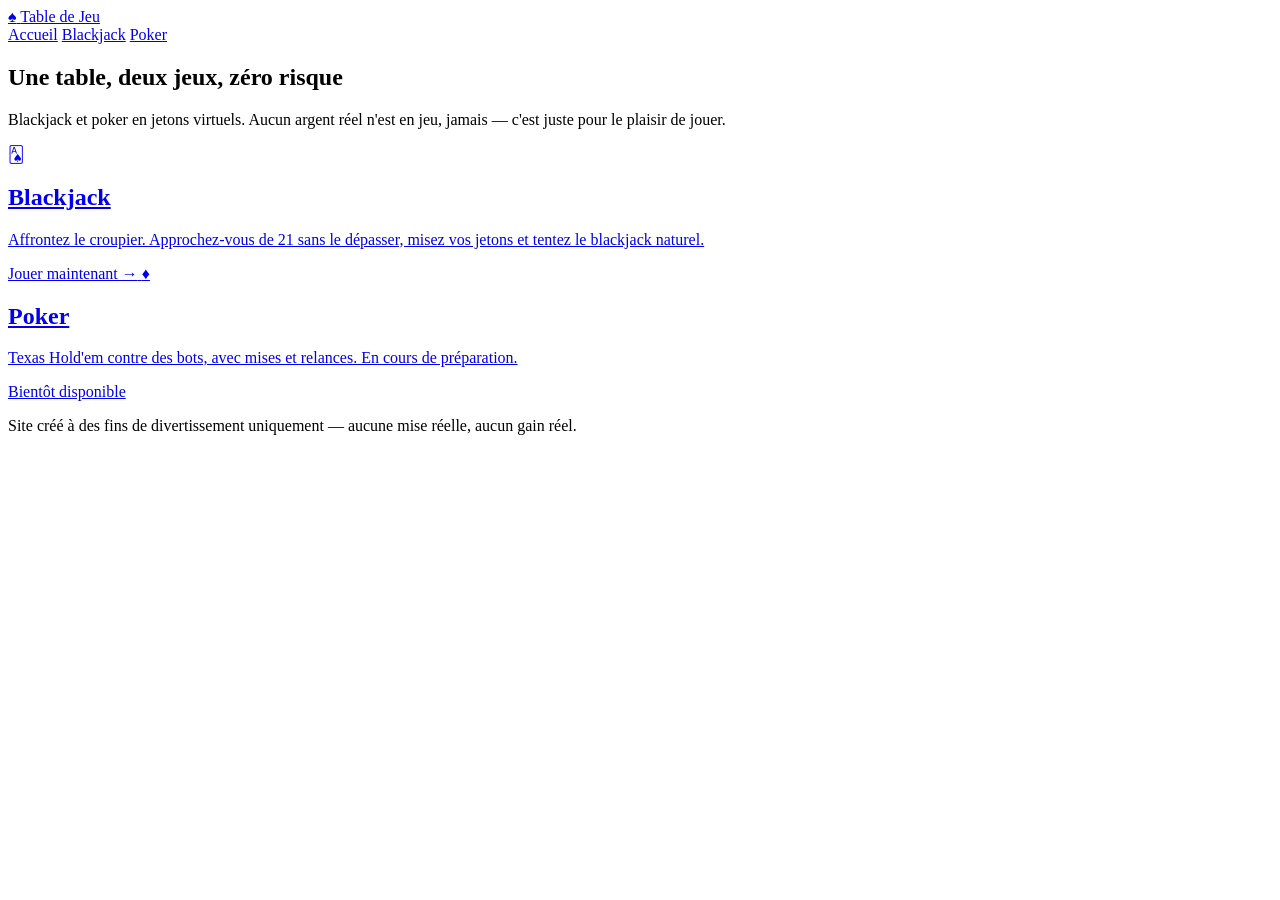
==== index.html @ 3ae1bedb "Add files via upload" ====
<!DOCTYPE html>
<html lang="fr">
<head>
<meta charset="UTF-8" />
<meta name="viewport" content="width=device-width, initial-scale=1.0" />
<title>Table de Jeu — jouez pour le plaisir</title>
<meta name="description" content="Jouez au blackjack (et bientôt au poker) avec des jetons virtuels, sans argent réel." />
<link rel="icon" href="data:image/svg+xml,<svg xmlns=%22http://www.w3.org/2000/svg%22 viewBox=%220 0 100 100%22><text y=%22.9em%22 font-size=%2290%22>🃏</text></svg>" />
<link rel="preconnect" href="https://fonts.googleapis.com" />
<link rel="preconnect" href="https://fonts.gstatic.com" crossorigin />
<link href="https://fonts.googleapis.com/css2?family=Fraunces:wght@600;700;900&family=Work+Sans:wght@400;500;600&display=swap" rel="stylesheet" />
<link rel="stylesheet" href="css/style.css" />
</head>
<body>

<header class="site-header">
  <a href="index.html" class="brand">
    <span class="brand-mark">♠</span>
    <span class="brand-name">Table de Jeu</span>
  </a>
  <nav class="site-nav">
    <a href="index.html" aria-current="page">Accueil</a>
    <a href="blackjack.html">Blackjack</a>
    <a href="poker.html">Poker</a>
  </nav>
</header>

<main>
  <section class="hero">
    <h1>Une table, deux jeux, zéro risque</h1>
    <p>
      Blackjack et poker en <span class="jetons">jetons virtuels</span>.
      Aucun argent réel n'est en jeu, jamais — c'est juste pour le plaisir de jouer.
    </p>
  </section>

  <section class="grille-jeux">
    <a href="blackjack.html" class="carte-jeu">
      <span class="symbole">🂡</span>
      <h2>Blackjack</h2>
      <p>Affrontez le croupier. Approchez-vous de 21 sans le dépasser, misez vos jetons et tentez le blackjack naturel.</p>
      <span class="statut">Jouer maintenant →</span>
    </a>

    <a href="poker.html" class="carte-jeu desactivee">
      <span class="symbole">♦</span>
      <h2>Poker</h2>
      <p>Texas Hold'em contre des bots, avec mises et relances. En cours de préparation.</p>
      <span class="statut">Bientôt disponible</span>
    </a>
  </section>
</main>

<p class="pied">Site créé à des fins de divertissement uniquement — aucune mise réelle, aucun gain réel.</p>

</body>
</html>
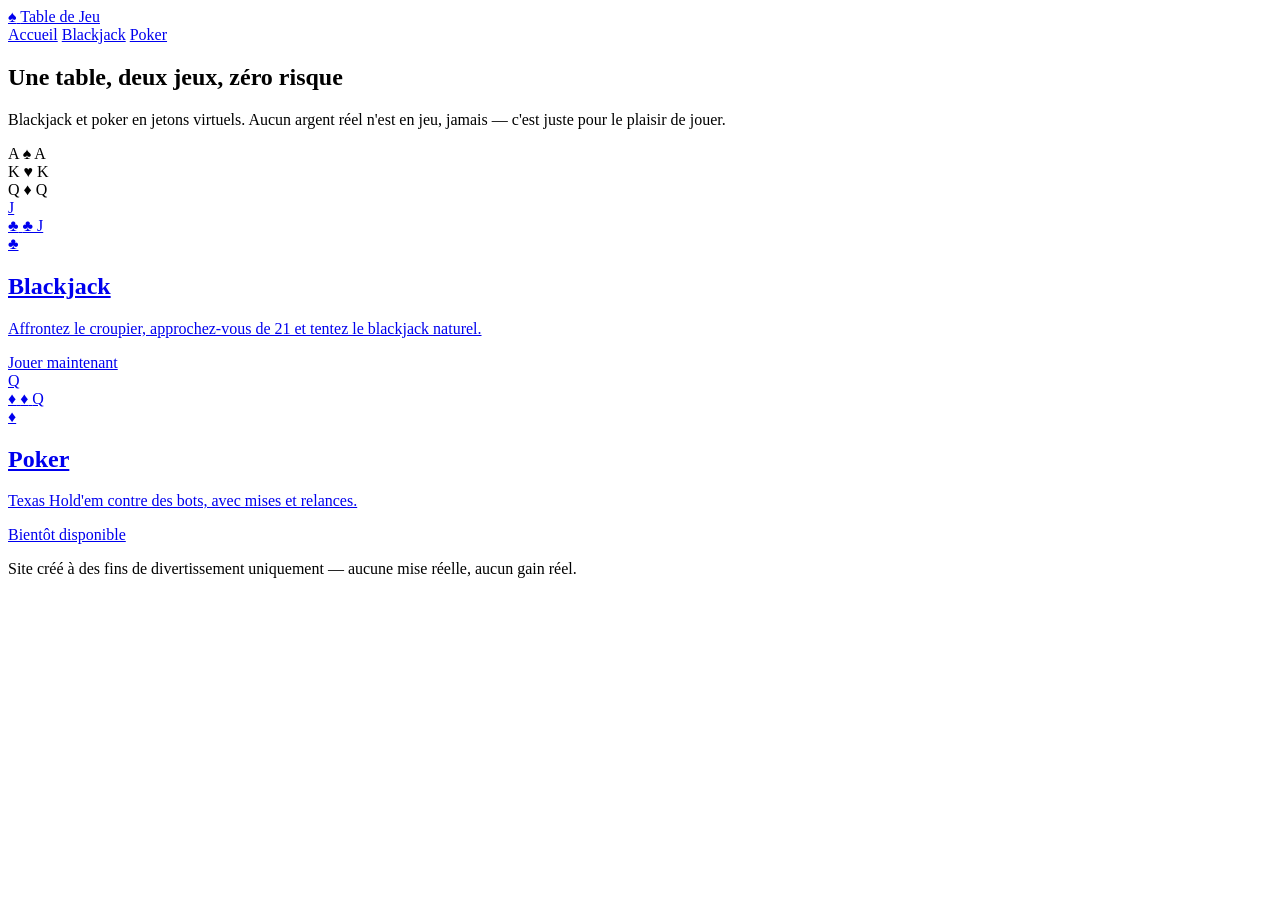
==== commit 62b07d3e: "Add files via upload" ====
--- a/index.html
+++ b/index.html
@@ -26,27 +26,65 @@
 </header>
 
 <main>
-  <section class="hero">
-    <h1>Une table, deux jeux, zéro risque</h1>
-    <p>
-      Blackjack et poker en <span class="jetons">jetons virtuels</span>.
-      Aucun argent réel n'est en jeu, jamais — c'est juste pour le plaisir de jouer.
-    </p>
+  <section class="hero-grid">
+    <div class="hero-texte">
+      <h1>Une table, deux jeux, zéro risque</h1>
+      <p>
+        Blackjack et poker en <span class="jetons">jetons virtuels</span>.
+        Aucun argent réel n'est en jeu, jamais — c'est juste pour le plaisir de jouer.
+      </p>
+    </div>
+
+    <div class="hero-eventail" aria-hidden="true">
+      <div class="eventail-pivot eventail-pivot-1">
+        <div class="carte-eventail">
+          <span class="rang-haut">A</span>
+          <span class="symbole-centre">♠</span>
+          <span class="rang-bas">A</span>
+        </div>
+      </div>
+      <div class="eventail-pivot eventail-pivot-2">
+        <div class="carte-eventail rouge">
+          <span class="rang-haut">K</span>
+          <span class="symbole-centre">♥</span>
+          <span class="rang-bas">K</span>
+        </div>
+      </div>
+      <div class="eventail-pivot eventail-pivot-3">
+        <div class="carte-eventail rouge">
+          <span class="rang-haut">Q</span>
+          <span class="symbole-centre">♦</span>
+          <span class="rang-bas">Q</span>
+        </div>
+      </div>
+    </div>
   </section>
 
   <section class="grille-jeux">
-    <a href="blackjack.html" class="carte-jeu">
-      <span class="symbole">🂡</span>
-      <h2>Blackjack</h2>
-      <p>Affrontez le croupier. Approchez-vous de 21 sans le dépasser, misez vos jetons et tentez le blackjack naturel.</p>
-      <span class="statut">Jouer maintenant →</span>
+    <a href="blackjack.html" class="jeu-item">
+      <div class="face-carte">
+        <span class="index">J<br />♣</span>
+        <span class="symbole-geant">♣</span>
+        <span class="index index-bas">J<br />♣</span>
+      </div>
+      <div class="legende">
+        <h2>Blackjack</h2>
+        <p>Affrontez le croupier, approchez-vous de 21 et tentez le blackjack naturel.</p>
+        <span class="statut">Jouer maintenant</span>
+      </div>
     </a>
 
-    <a href="poker.html" class="carte-jeu desactivee">
-      <span class="symbole">♦</span>
-      <h2>Poker</h2>
-      <p>Texas Hold'em contre des bots, avec mises et relances. En cours de préparation.</p>
-      <span class="statut">Bientôt disponible</span>
+    <a href="poker.html" class="jeu-item desactivee">
+      <div class="face-carte rouge">
+        <span class="index">Q<br />♦</span>
+        <span class="symbole-geant">♦</span>
+        <span class="index index-bas">Q<br />♦</span>
+      </div>
+      <div class="legende">
+        <h2>Poker</h2>
+        <p>Texas Hold'em contre des bots, avec mises et relances.</p>
+        <span class="statut">Bientôt disponible</span>
+      </div>
     </a>
   </section>
 </main>
